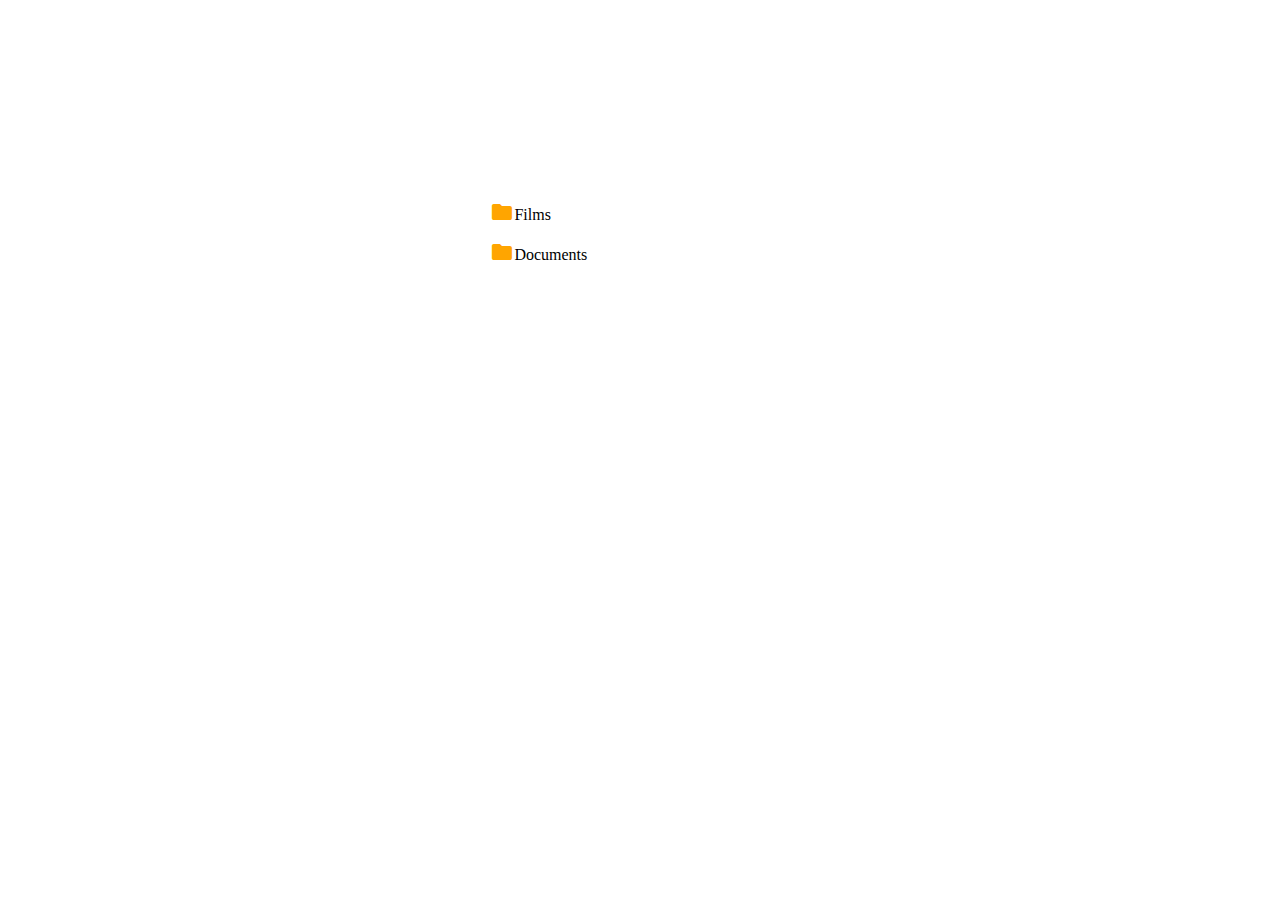
==== FL12_HW11/homework/index.html @ 0db36535 "homework11" ====
<!-- DO NOT MODIFY THIS FILE -->
<!DOCTYPE html>
<html lang="en">
<head>
  <meta charset="UTF-8">
  <title>Homework 11 - DOM</title>
  <link rel="stylesheet" href="material-icons/material-icons.css">
  <link rel="stylesheet" href="styles.css">
</head>
<body>
  <div id="root"></div>
  <script src="app.js"></script>
</body>
</html>
---- FL12_HW11/homework/material-icons/material-icons.css ----
@font-face {
  font-family: 'Material Icons';
  font-style: normal;
  font-weight: 400;
  src: url(MaterialIcons-Regular.eot); /* For IE6-8 */
  src: local('Material Icons'),
       local('MaterialIcons-Regular'),
       url(MaterialIcons-Regular.woff2) format('woff2'),
       url(MaterialIcons-Regular.woff) format('woff'),
       url(MaterialIcons-Regular.ttf) format('truetype');
}

.material-icons {
  font-family: 'Material Icons';
  font-weight: normal;
  font-style: normal;
  font-size: 24px;  /* Preferred icon size */
  display: inline-block;
  line-height: 1;
  text-transform: none;
  letter-spacing: normal;
  word-wrap: normal;
  white-space: nowrap;
  direction: ltr;

  /* Support for all WebKit browsers. */
  -webkit-font-smoothing: antialiased;
  /* Support for Safari and Chrome. */
  text-rendering: optimizeLegibility;

  /* Support for Firefox. */
  -moz-osx-font-smoothing: grayscale;

  /* Support for IE. */
  font-feature-settings: 'liga';
}
---- FL12_HW11/homework/styles.css ----
/* Todo: your styles go here*/
#root{
  max-width: 30%;
  margin: 200px auto;
}
ul{
  list-style-type: none;
}
.caret {
  cursor: pointer; 
  user-select: none;
}
.nested {
  display: none;
}
.active {
  display: block;
}
.material-icons{
  color:orange;
  vertical-align: bottom;  
}
.icons_file{
  color:grey;
}
.italicStyle{
  font-style: italic;
  font-weight: lighter;
}
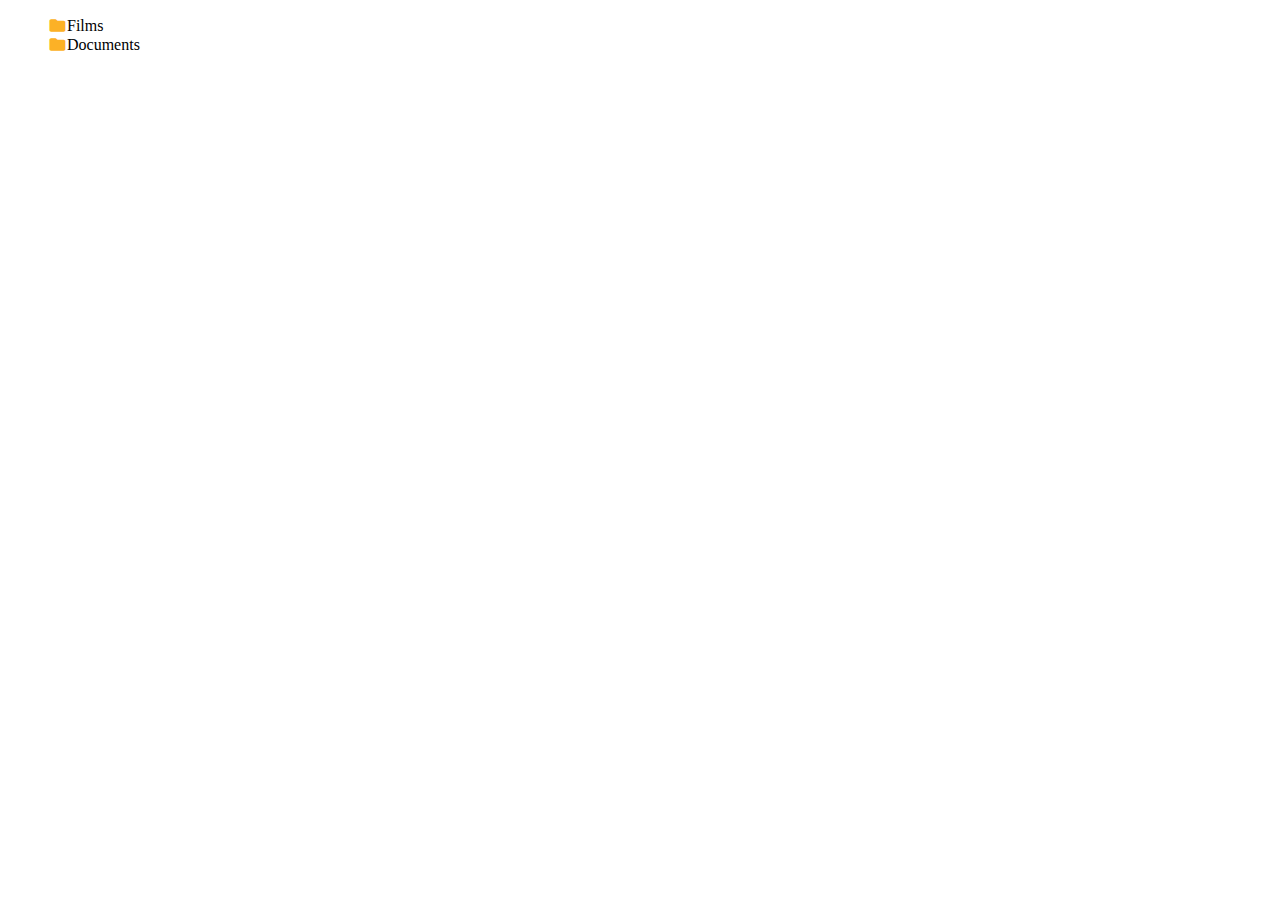
==== commit 2ec2fb38: "donehw11" ====
--- a/FL12_HW11/homework/index.html
+++ b/FL12_HW11/homework/index.html
@@ -1,4 +1,3 @@
-<!-- DO NOT MODIFY THIS FILE -->
 <!DOCTYPE html>
 <html lang="en">
 <head>
--- a/FL12_HW11/homework/styles.css
+++ b/FL12_HW11/homework/styles.css
@@ -1,29 +1,41 @@
-/* Todo: your styles go here*/
-#root{
-  max-width: 30%;
-  margin: 200px auto;
+#root {
+  cursor: pointer;
+  max-width: 100%;
+  margin: auto;
 }
-ul{
-  list-style-type: none;
+ ul {
+  list-style: none;
 }
-.caret {
-  cursor: pointer; 
-  user-select: none;
+
+#root li .title:hover {
+  background-color: #eeeeee;
 }
-.nested {
-  display: none;
+
+.empty-message {
+font-style: italic;
+margin: 0;
 }
-.active {
-  display: block;
+
+.material-icons {
+  color: #bbb;
+  vertical-align: bottom;
+  font-size: 1.2em;
 }
-.material-icons{
-  color:orange;
-  vertical-align: bottom;  
+
+.material-icons.folder {
+  color: rgb(252, 177, 38);
 }
-.icons_file{
-  color:grey;
+
+.material-icons.file {
+  color:gray;
 }
-.italicStyle{
-  font-style: italic;
-  font-weight: lighter;
+
+.folder > ul,
+.folder > p {
+display: none;
+} 
+
+.open > ul,
+.open > p {
+display: block;
 }